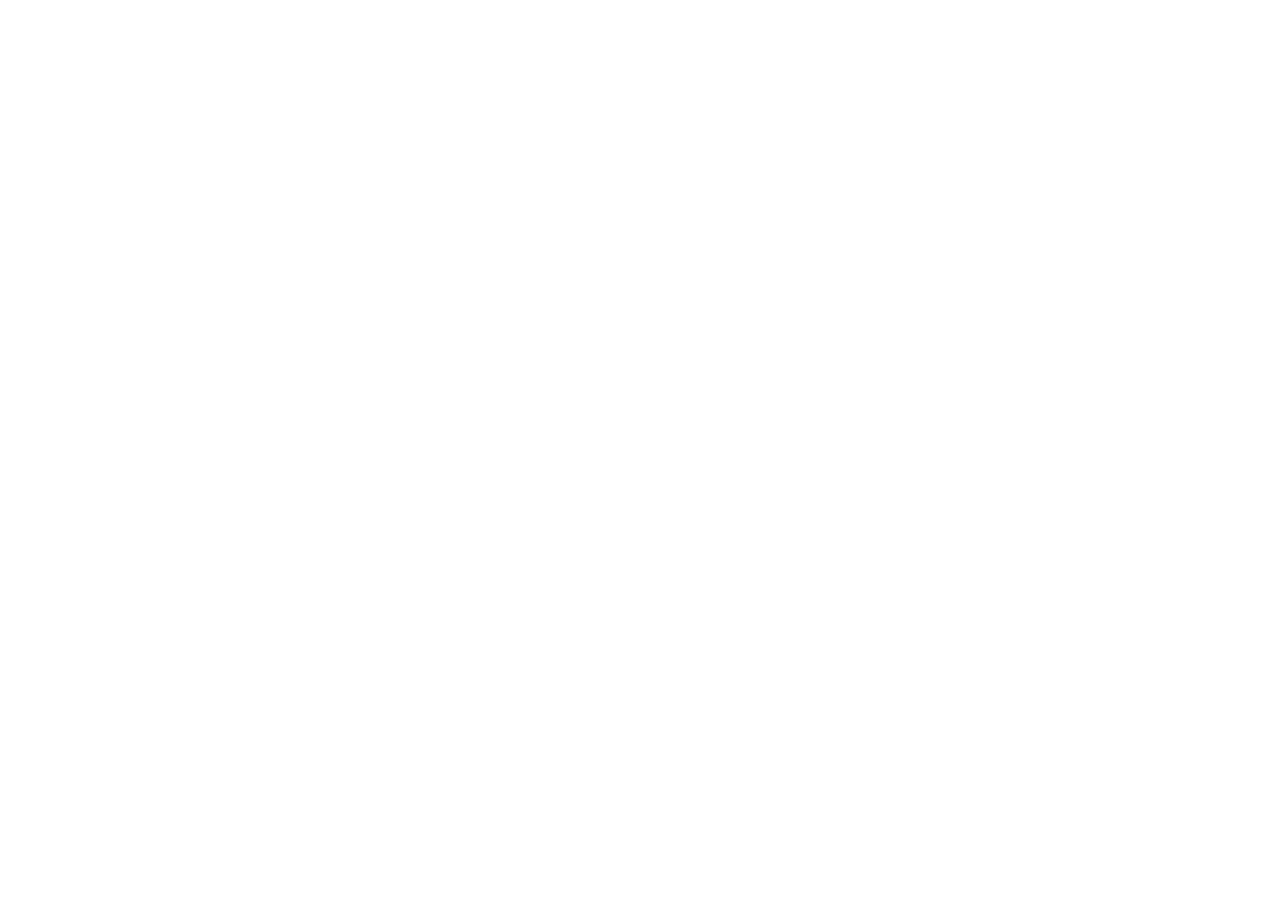
==== index.html @ 8525b2bc "feat(html): Added basic structure to index.html" ====
<!DOCTYPE html>
<html lang="en">
<head>
    <meta charset="UTF-8">
    <meta name="viewport" content="width=device-width, initial-scale=1.0">
    <title>Document</title>
</head>
<body>

</body>
</html>
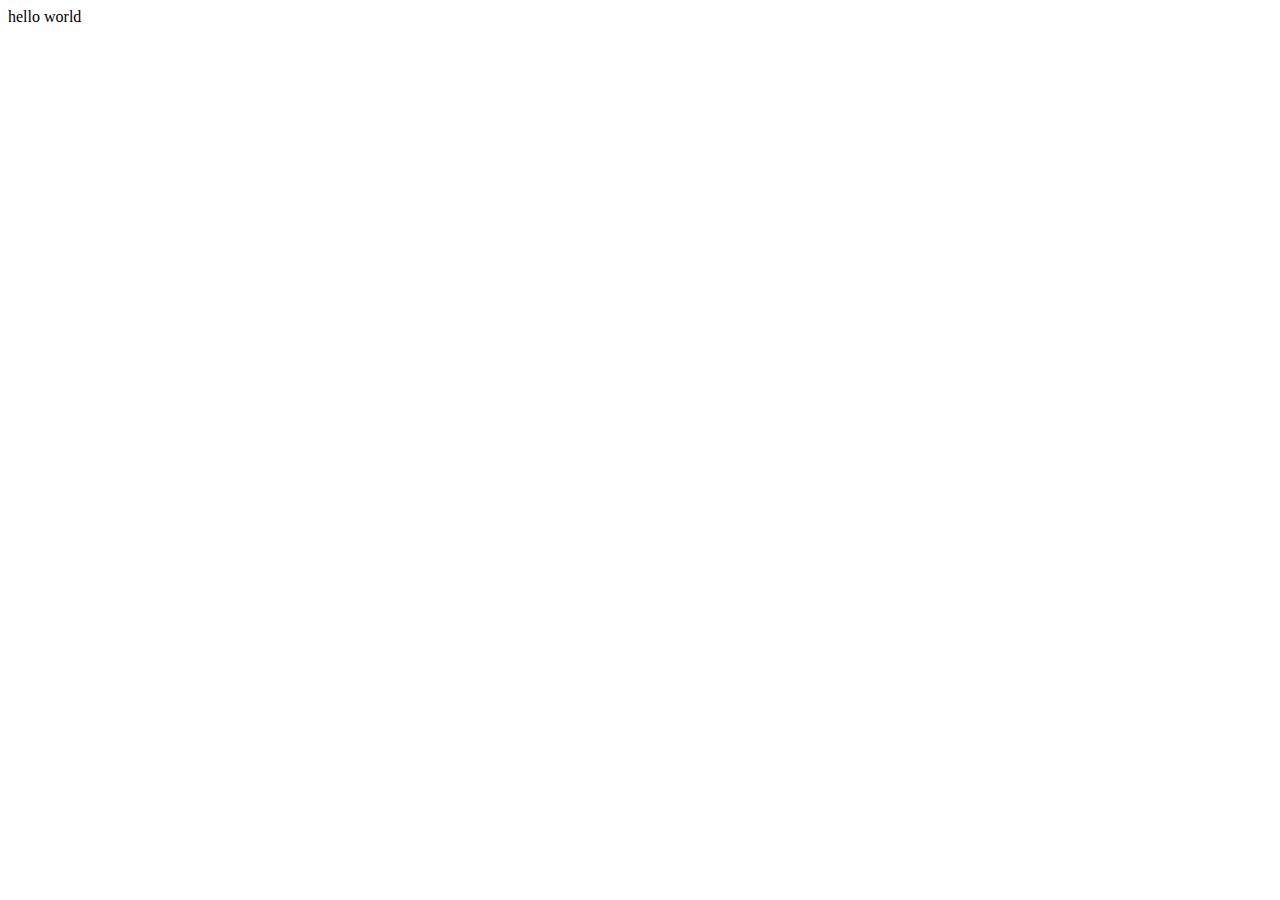
==== commit cfc8cd04: "Update index.html" ====
--- a/index.html
+++ b/index.html
@@ -7,5 +7,7 @@
 </head>
 <body>
 
+    hello world
+
 </body>
-</html>+</html>
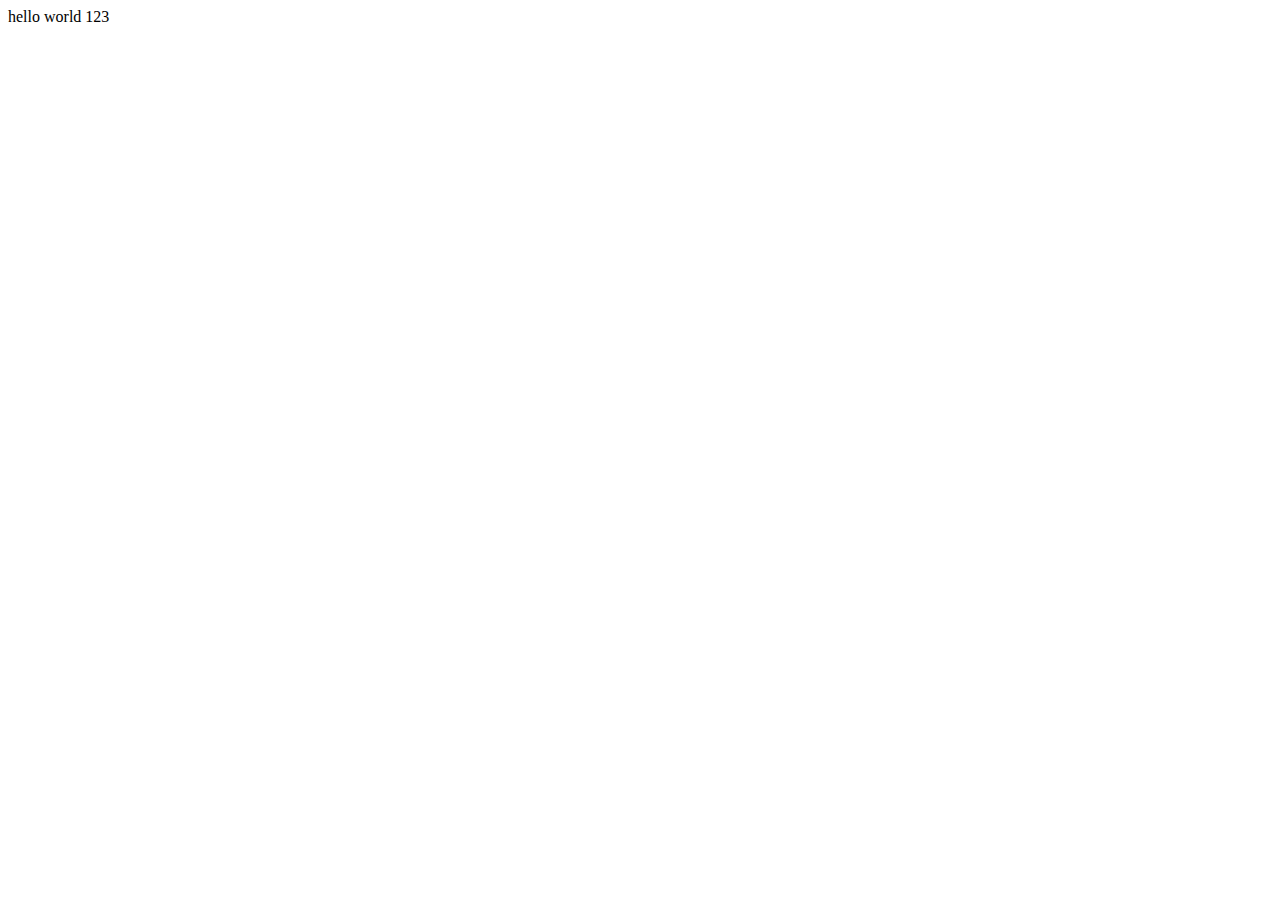
==== commit 1b4a7e0e: "Update index.html" ====
--- a/index.html
+++ b/index.html
@@ -7,7 +7,7 @@
 </head>
 <body>
 
-    hello world
+    hello world 123
 
 </body>
 </html>
